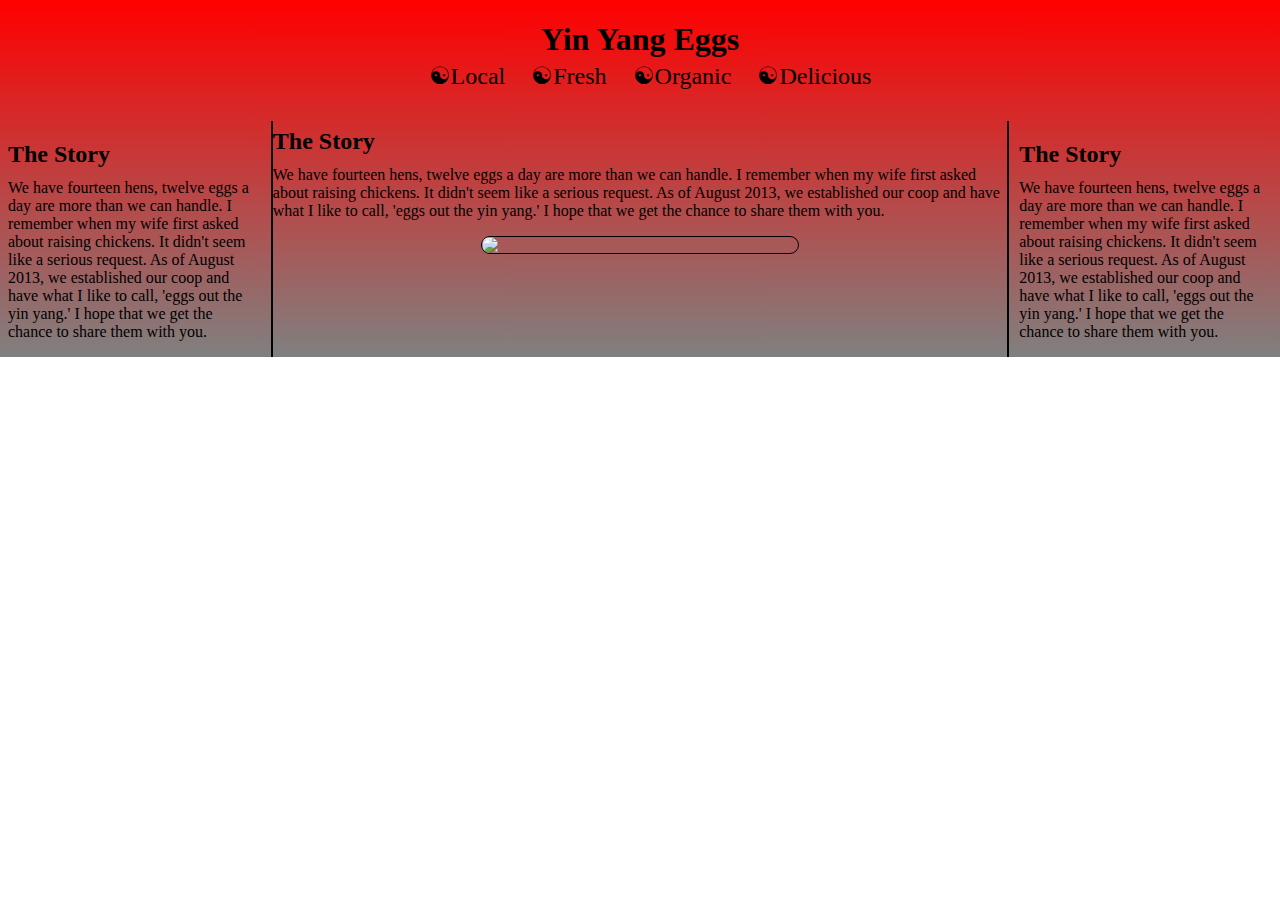
==== index.html @ 8270ed1f "additions" ====
<!DOCTYPE html>
<html lang="en-US">
	<head>
		<meta charset="utf-8" />
		<link type="text/css" rel="stylesheet" href="css/yinyang.css" />
		<title>YinYang Eggs</title>
	</head>
<body>
	<h1>Yin Yang Eggs</h1>
	<ul id = "cap">
		<li>Local</li>
		<li>Fresh</li>
		<li>Organic</li>
		<li>Delicious</li>
	</ul>
	
	<div id = "left">
	<h2>The Story</h2>
		<p>We have fourteen hens, twelve eggs a day are more than we can handle. I remember when my wife first asked about raising chickens. It didn't seem like a serious request. As of August 2013, we established our coop and have what I like to call, 'eggs out the yin yang.' I hope that we get the chance to share them with you.</p>
	</div>	
	<div id = "right">
	<h2>The Story</h2>
		<p>We have fourteen hens, twelve eggs a day are more than we can handle. I remember when my wife first asked about raising chickens. It didn't seem like a serious request. As of August 2013, we established our coop and have what I like to call, 'eggs out the yin yang.' I hope that we get the chance to share them with you.</p>
	</div>
	<div id ="center">	
	<h2>The Story</h2>
		<p>We have fourteen hens, twelve eggs a day are more than we can handle. I remember when my wife first asked about raising chickens. It didn't seem like a serious request. As of August 2013, we established our coop and have what I like to call, 'eggs out the yin yang.' I hope that we get the chance to share them with you.</p>
	</div>	
	<img src="images/fam.jpg">

	
</body>

</html>
---- css/yinyang.css ----
html{background:linear-gradient(to bottom, red, gray) no-repeat}
@font-face{font-family: 'Wonton';src: url('fonts/wonton.ttf')}
body{font-family:Wonton}
h1{text-align:center;margin-bottom:-20px}
h2{margin-bottom:-5px}
#cap {list-style:none;text-align:center;font-size:1.5em}

#cap li {display:inline;margin-right:20px}

#cap li:before{content:'\262f'}

#left{margin-top:.5%;float:left;width: 20%;height:100%;border-right: solid 2px; padding-right: 10px}
#right{margin-top:.5%;float:right;width: 20%;height:100%;border-left:solid 2px; padding-left:10px}
#center{width:80%;margin-top:3%}
img{width:25%;display:block;margin-left:auto;margin-right:auto;border-radius:10px;border:1px solid black}
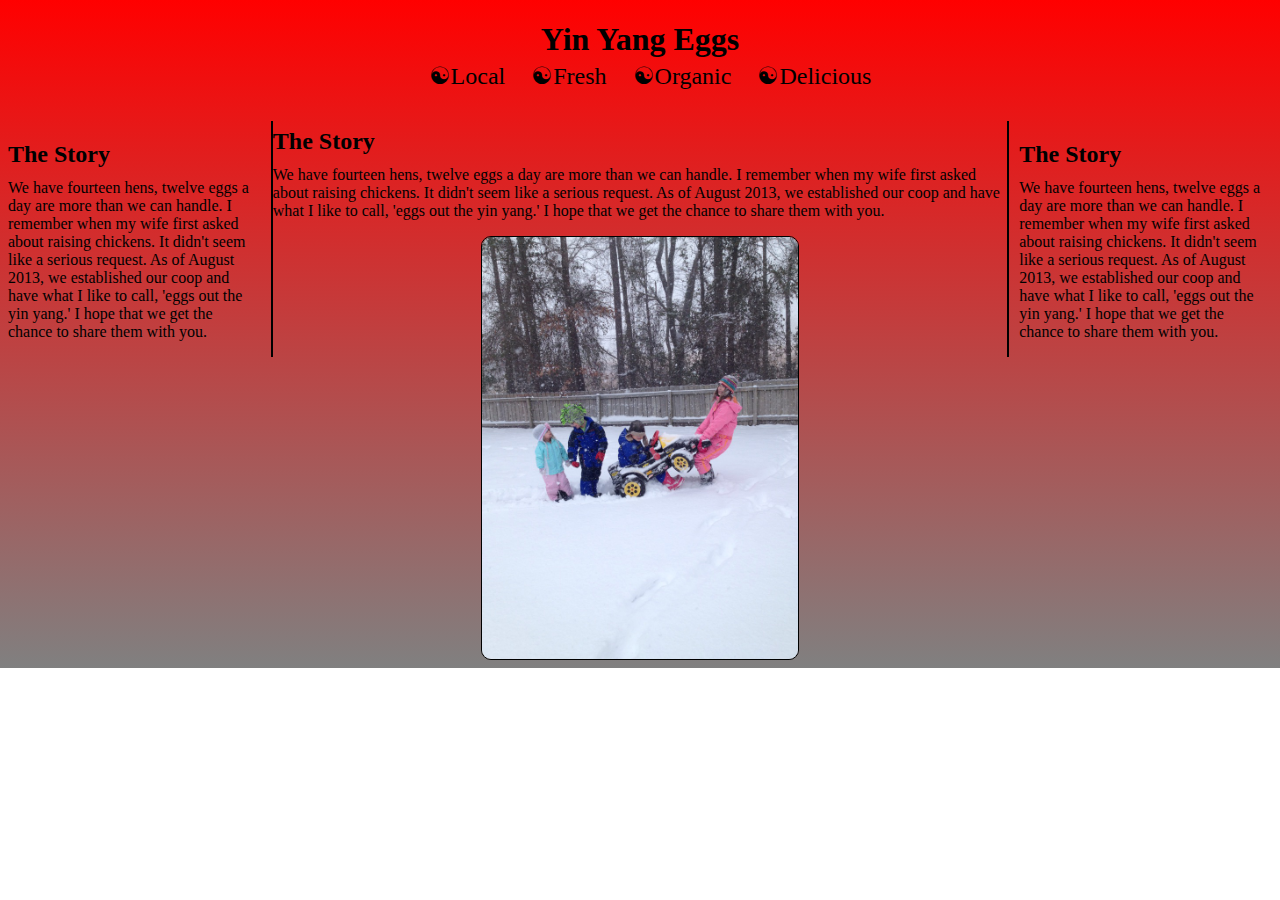
==== commit 64245eea: "dir" ====
--- a/index.html
+++ b/index.html
@@ -26,7 +26,7 @@
 	<h2>The Story</h2>
 		<p>We have fourteen hens, twelve eggs a day are more than we can handle. I remember when my wife first asked about raising chickens. It didn't seem like a serious request. As of August 2013, we established our coop and have what I like to call, 'eggs out the yin yang.' I hope that we get the chance to share them with you.</p>
 	</div>	
-	<img src="images/fam.jpg">
+	<img src="css/images/fam.jpg">
 
 	
 </body>
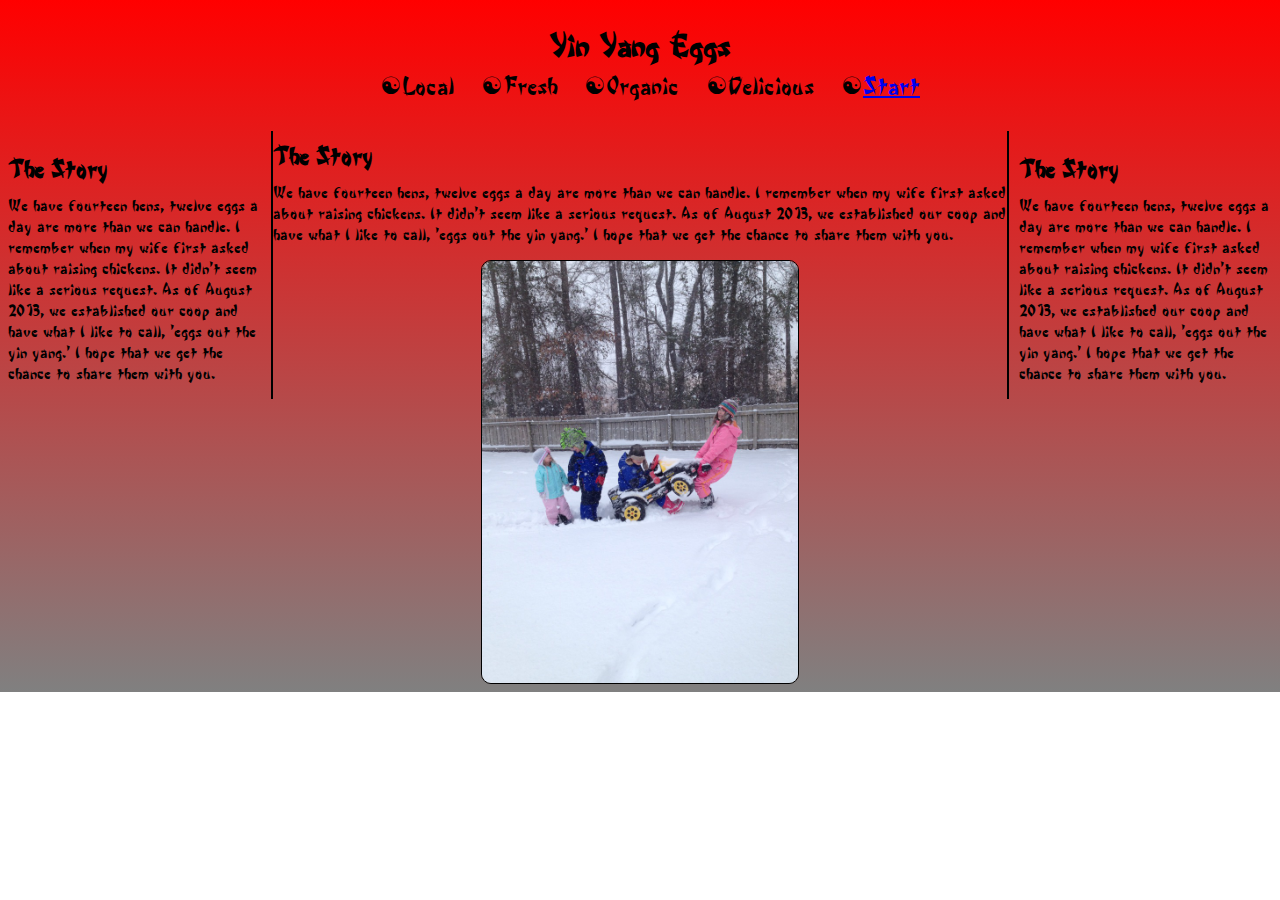
==== commit 67c089e2: "Update index.html" ====
--- a/index.html
+++ b/index.html
@@ -12,6 +12,7 @@
 		<li>Fresh</li>
 		<li>Organic</li>
 		<li>Delicious</li>
+		<li><a href="start.html">Start</a></li>
 	</ul>
 	
 	<div id = "left">
@@ -26,9 +27,9 @@
 	<h2>The Story</h2>
 		<p>We have fourteen hens, twelve eggs a day are more than we can handle. I remember when my wife first asked about raising chickens. It didn't seem like a serious request. As of August 2013, we established our coop and have what I like to call, 'eggs out the yin yang.' I hope that we get the chance to share them with you.</p>
 	</div>	
-	<img src="css/images/fam.jpg">
+	<img src="/css/images/fam.jpg">
 
 	
 </body>
 
-</html>+</html>
--- a/css/yinyang.css
+++ b/css/yinyang.css
@@ -1,5 +1,5 @@
 html{background:linear-gradient(to bottom, red, gray) no-repeat}
-@font-face{font-family: 'Wonton';src: url('fonts/wonton.ttf')}
+@font-face{font-family: 'Wonton';src: url('Fonts/Wonton.ttf')}
 body{font-family:Wonton}
 h1{text-align:center;margin-bottom:-20px}
 h2{margin-bottom:-5px}
@@ -12,4 +12,4 @@
 #left{margin-top:.5%;float:left;width: 20%;height:100%;border-right: solid 2px; padding-right: 10px}
 #right{margin-top:.5%;float:right;width: 20%;height:100%;border-left:solid 2px; padding-left:10px}
 #center{width:80%;margin-top:3%}
-img{width:25%;display:block;margin-left:auto;margin-right:auto;border-radius:10px;border:1px solid black}+img{width:25%;display:block;margin-left:auto;margin-right:auto;border-radius:10px;border:1px solid black}
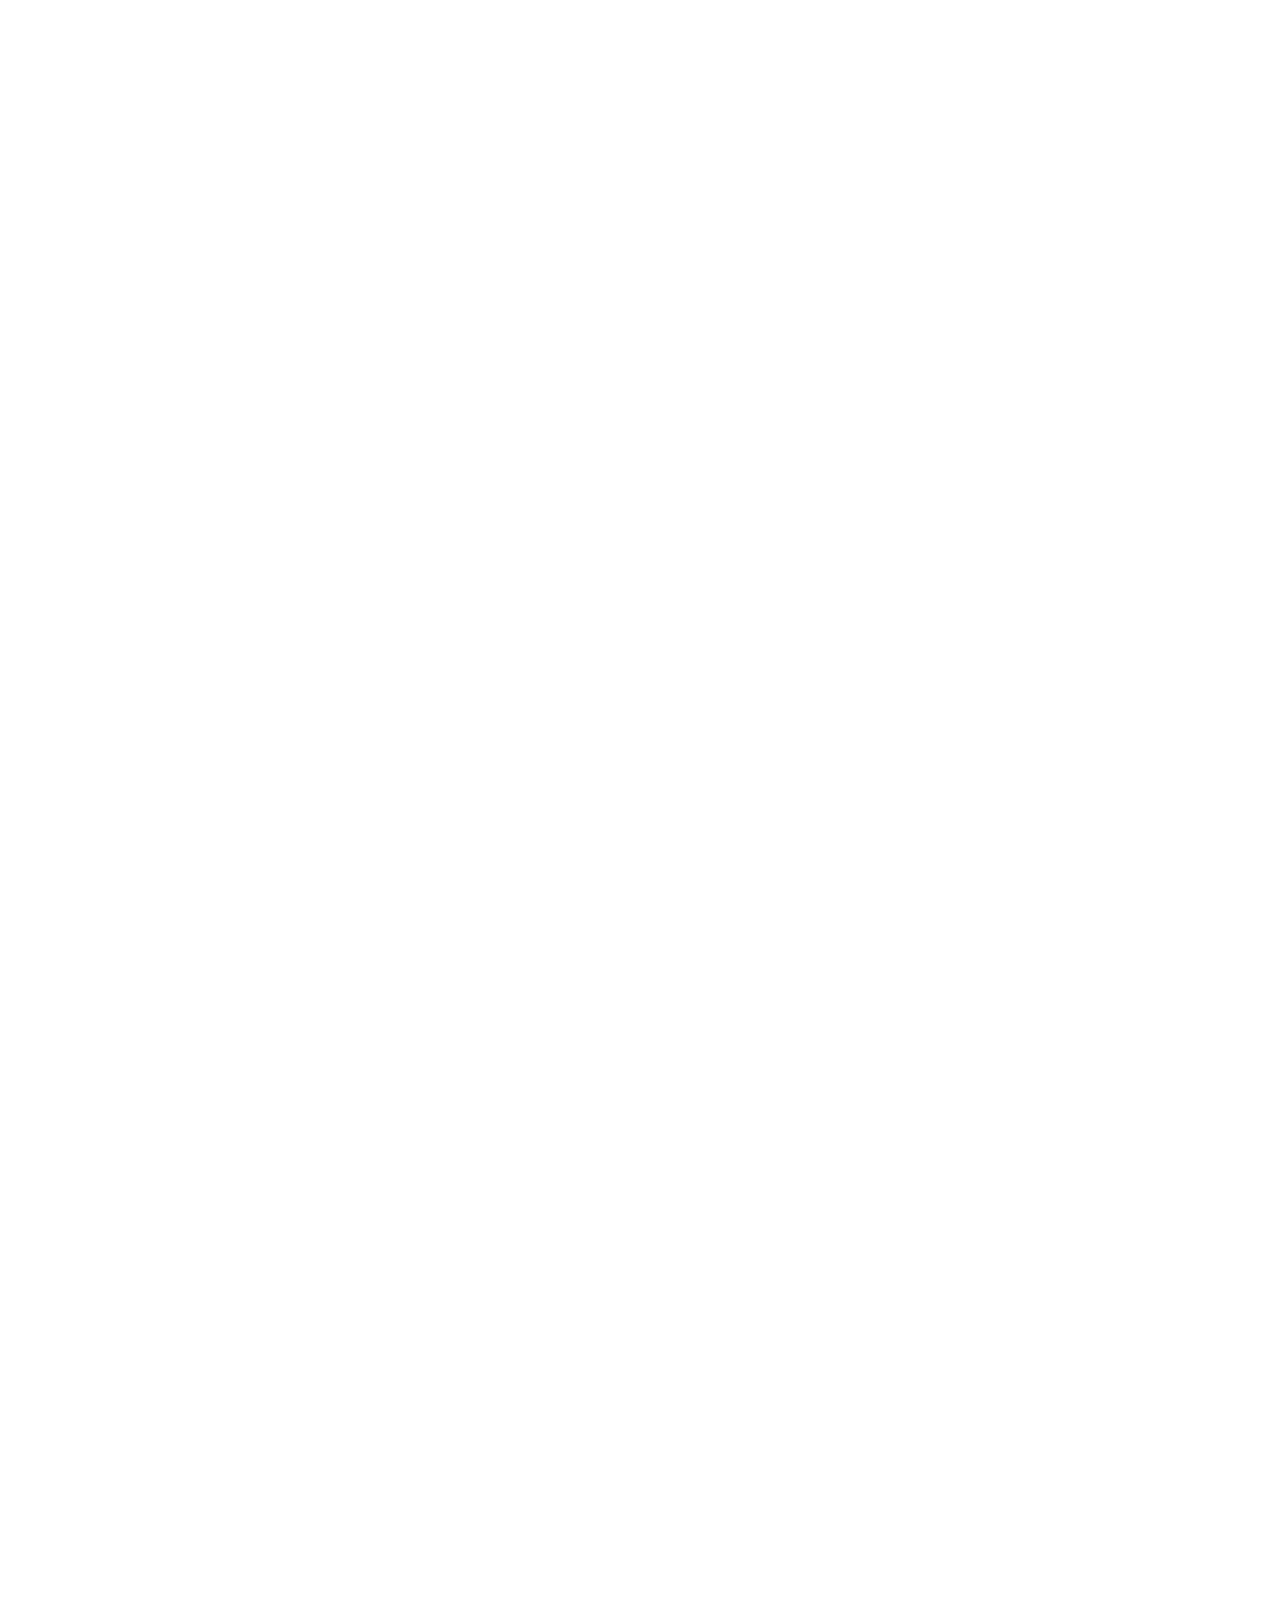
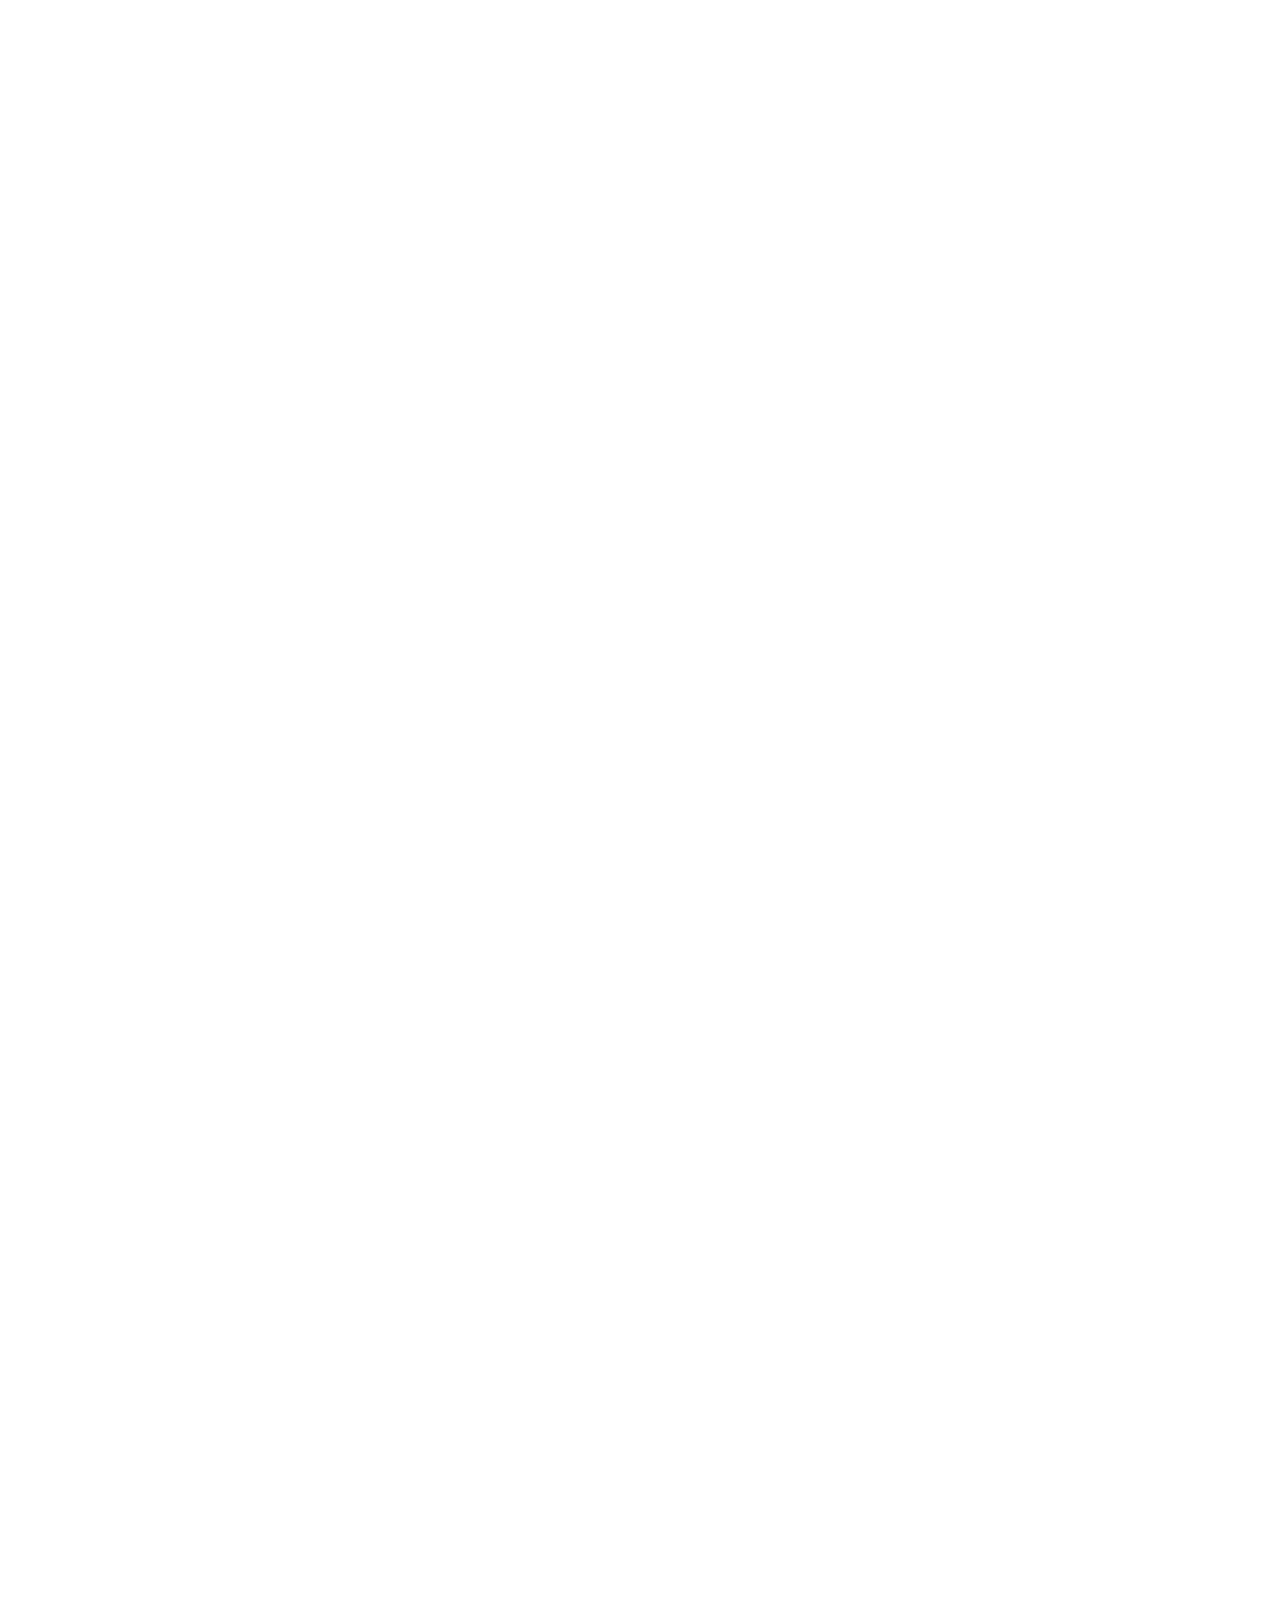
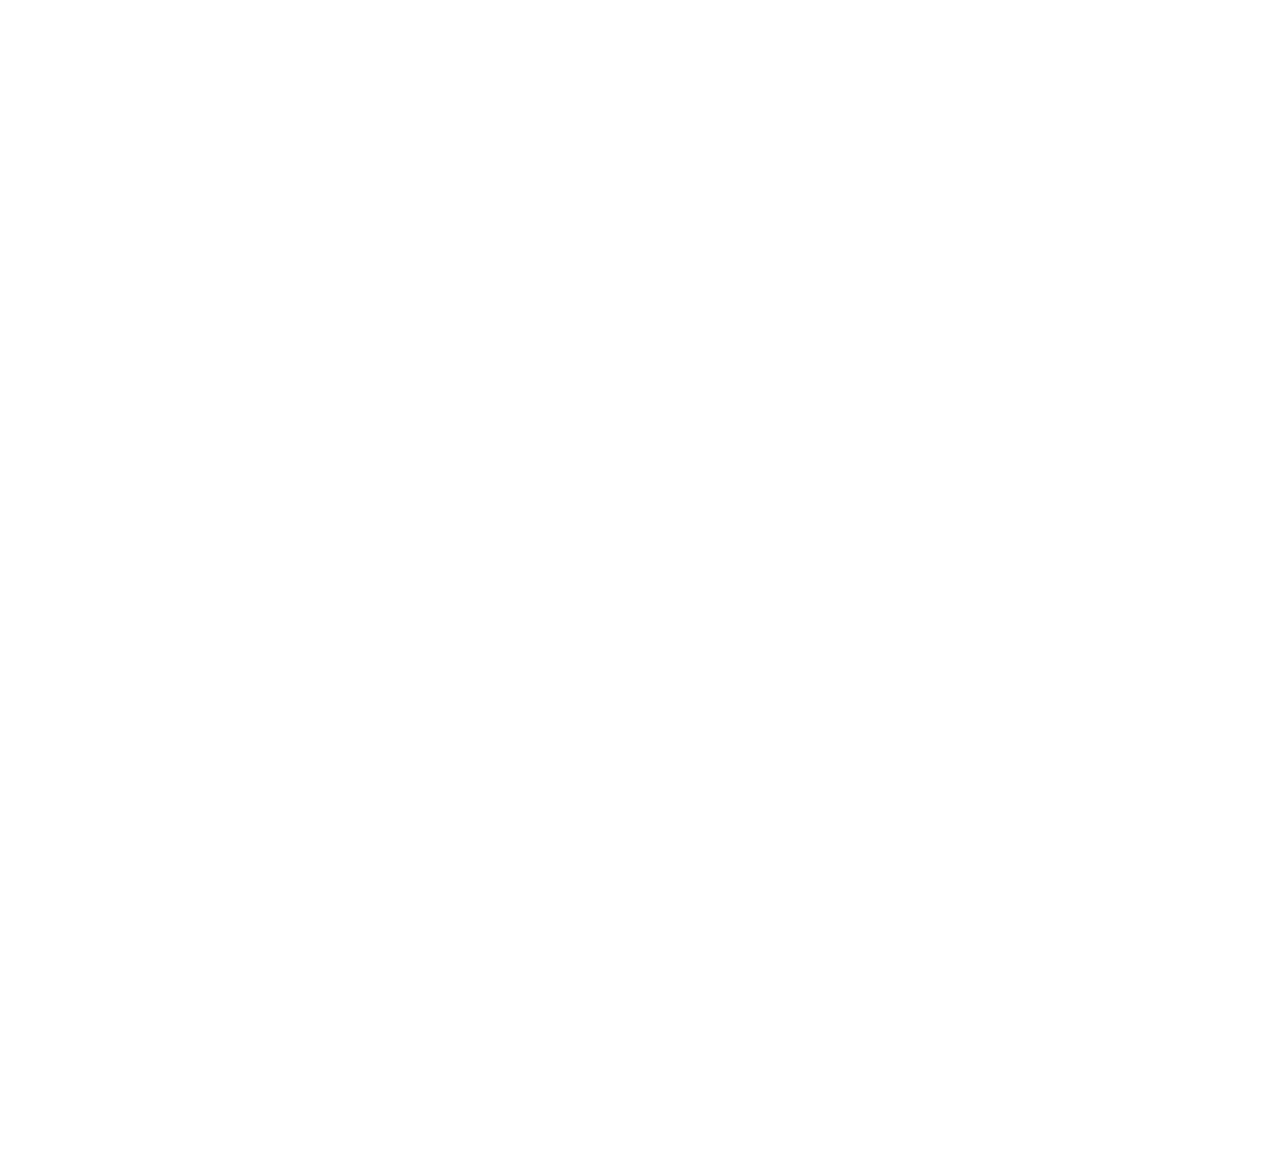
==== commit a500c3c0: "updated" ====
--- a/index.html
+++ b/index.html
@@ -1,35 +1,143 @@
-<!DOCTYPE html>
-<html lang="en-US">
+<!DOCTYPE HTML>
+<html>
 	<head>
-		<meta charset="utf-8" />
-		<link type="text/css" rel="stylesheet" href="css/yinyang.css" />
-		<title>YinYang Eggs</title>
+		<title>Yin Yang Eggs</title>
+		<meta http-equiv="content-type" content="text/html; charset=utf-8" />
+		<meta name="description" content="" />
+		<meta name="keywords" content="" />
+		<!--[if lte IE 8]><script src="css/ie/html5shiv.js"></script><![endif]-->
+		<script src="js/jquery.min.js"></script>
+		<script src="js/jquery.poptrox.min.js"></script>
+		<script src="js/skel.min.js"></script>
+		<script src="js/init.js"></script>
+		<noscript>
+			<link rel="stylesheet" href="css/skel-noscript.css" />
+			<link rel="stylesheet" href="css/style.css" />
+		</noscript>
+		<!--[if lte IE 8]><link rel="stylesheet" href="css/ie/v8.css" /><![endif]-->
 	</head>
-<body>
-	<h1>Yin Yang Eggs</h1>
-	<ul id = "cap">
-		<li>Local</li>
-		<li>Fresh</li>
-		<li>Organic</li>
-		<li>Delicious</li>
-		<li><a href="start.html">Start</a></li>
-	</ul>
-	
-	<div id = "left">
-	<h2>The Story</h2>
-		<p>We have fourteen hens, twelve eggs a day are more than we can handle. I remember when my wife first asked about raising chickens. It didn't seem like a serious request. As of August 2013, we established our coop and have what I like to call, 'eggs out the yin yang.' I hope that we get the chance to share them with you.</p>
-	</div>	
-	<div id = "right">
-	<h2>The Story</h2>
-		<p>We have fourteen hens, twelve eggs a day are more than we can handle. I remember when my wife first asked about raising chickens. It didn't seem like a serious request. As of August 2013, we established our coop and have what I like to call, 'eggs out the yin yang.' I hope that we get the chance to share them with you.</p>
-	</div>
-	<div id ="center">	
-	<h2>The Story</h2>
-		<p>We have fourteen hens, twelve eggs a day are more than we can handle. I remember when my wife first asked about raising chickens. It didn't seem like a serious request. As of August 2013, we established our coop and have what I like to call, 'eggs out the yin yang.' I hope that we get the chance to share them with you.</p>
-	</div>	
-	<img src="/css/images/fam.jpg">
+	<body>
 
-	
-</body>
+		<!-- Header -->
+			<header id="header">
 
-</html>
+				<!-- Logo -->
+					<h1 id="logo"><a href="#">The Yin and the Yang</a></h1>
+				
+				<!-- Nav -->
+					<nav id="nav">
+						<ul>
+							<li><a href="#intro">Intro</a></li>
+							<li><a href="#one">What we do</a></li>
+							<li><a href="#two">Who we are</a></li>
+							<li><a href="#work">The Chickens</a></li>
+							<li><a href="#contact">Contact</a></li>
+						</ul>
+					</nav>
+
+			</header>
+			
+		<!-- Intro -->
+			<section id="intro" class="main style1 dark fullscreen">
+				<div class="content container small">
+					<header>
+						<h2>Hey.</h2>
+					</header>
+					<p>Welcome to <strong>Yin Yang Eggs!</strong> a site about the trials and tribulations of a backyard chicken farmer!</p>
+					<footer>
+						<a href="#one" class="button style2 down">More</a>
+					</footer>
+				</div>
+			</section>
+		
+		<!-- One -->
+			<section id="one" class="main style2 right dark fullscreen">
+				<div class="content box style2">
+					<header>
+						<h2>What We Do</h2>
+					</header>
+					<p>With only the help of a few strong children, we manage to keep a constant stock of organic, free-range eggs that are delicious and healthy!</p>
+				</div>
+				<a href="#two" class="button style2 down anchored">Next</a>
+			</section>
+		
+		<!-- Two -->
+			<section id="two" class="main style2 left dark fullscreen">
+				<div class="content box style2">
+					<header>
+						<h2>Who We Are</h2>
+					</header>
+					<p>There are 6 of us in total, two managers and four employees. We run a safe anti-biotic operation in our backyard. We come from varying backgrounds with a wide range of experience. Our employees work tirelessly to ensure that the eggs you get are the best, most fresh on the block!</p>
+				</div>
+				<a href="#work" class="button style2 down anchored">Next</a>
+			</section>
+			
+		<!-- Work -->
+			<section id="work" class="main style3 primary">
+				<div class="content container">
+					<header>
+						<h2>The Chickens</h2>
+						<p>We have five current layers, with three more in the hopper. There are also six more chicks that are being trained to be the best layers in North Carolina!</p>
+					</header>
+					
+					<!--
+						 Lightbox Gallery
+						 
+						 Powered by poptrox. Full docs here: https://github.com/n33/jquery.poptrox
+					-->
+						<div class="container small gallery">
+							<div class="row flush images">
+								<div class="6u"><a href="images/fulls/01.jpg" class="image full l"><img src="images/thumbs/01.jpg" title="The Anonymous Red" alt="" /></a></div>
+								<div class="6u"><a href="images/fulls/02.jpg" class="image full r"><img src="images/thumbs/02.jpg" title="Airchitecture II" alt="" /></a></div>
+							</div>
+							<div class="row flush images">
+								<div class="6u"><a href="images/fulls/03.jpg" class="image full l"><img src="images/thumbs/03.jpg" title="Air Lounge" alt="" /></a></div>
+								<div class="6u"><a href="images/fulls/04.jpg" class="image full r"><img src="images/thumbs/04.jpg" title="Carry on" alt="" /></a></div>
+							</div>
+							<div class="row flush images">
+								<div class="6u"><a href="images/fulls/05.jpg" class="image full l"><img src="images/thumbs/05.jpg" title="The sparkling shell" alt="" /></a></div>
+								<div class="6u"><a href="images/fulls/06.jpg" class="image full r"><img src="images/thumbs/06.jpg" title="Bent IX" alt="" /></a></div>
+							</div>
+						</div>
+
+				</div>
+			</section>
+			
+		<!-- Contact -->
+			<section id="contact" class="main style3 secondary">
+				<div class="content container">
+					<header>
+						<h2>Say Hello.</h2>
+						<a href="mailto:brett.w.leffler@gmail.com">Email the clan!</a>
+					</header>
+					
+				</div>
+			</section>
+			
+		<!-- Footer -->
+			<footer id="footer">
+			
+				<!--
+				     Social Icons
+				     
+				     Use anything from here: http://fortawesome.github.io/Font-Awesome/cheatsheet/)
+				-->
+					<ul class="actions">
+						<li><a href="#" class="fa solo fa-twitter"><span>Twitter</span></a></li>
+						<li><a href="#" class="fa solo fa-facebook"><span>Facebook</span></a></li>
+						<li><a href="#" class="fa solo fa-google-plus"><span>Google+</span></a></li>
+						<li><a href="#" class="fa solo fa-dribbble"><span>Dribbble</span></a></li>
+						<li><a href="#" class="fa solo fa-pinterest"><span>Pinterest</span></a></li>
+						<li><a href="#" class="fa solo fa-instagram"><span>Instagram</span></a></li>
+					</ul>
+
+				<!-- Menu -->
+					<ul class="menu">
+						<li>&copy; BWL</li>
+						<li>Design: <a href="http://html5up.net/">HTML5 UP</a></li>
+					</ul>
+			
+			</footer>
+
+	</body>
+</html>--- a/css/skel-noscript.css
+++ b/css/skel-noscript.css
@@ -0,0 +1,168 @@
+/* Resets (http://meyerweb.com/eric/tools/css/reset/ | v2.0 | 20110126 | License: none (public domain)) */
+
+	html,body,div,span,applet,object,iframe,h1,h2,h3,h4,h5,h6,p,blockquote,pre,a,abbr,acronym,address,big,cite,code,del,dfn,em,img,ins,kbd,q,s,samp,small,strike,strong,sub,sup,tt,var,b,u,i,center,dl,dt,dd,ol,ul,li,fieldset,form,label,legend,table,caption,tbody,tfoot,thead,tr,th,td,article,aside,canvas,details,embed,figure,figcaption,footer,header,hgroup,menu,nav,output,ruby,section,summary,time,mark,audio,video{margin:0;padding:0;border:0;font-size:100%;font:inherit;vertical-align:baseline;}article,aside,details,figcaption,figure,footer,header,hgroup,menu,nav,section{display:block;}body{line-height:1;}ol,ul{list-style:none;}blockquote,q{quotes:none;}blockquote:before,blockquote:after,q:before,q:after{content:'';content:none;}table{border-collapse:collapse;border-spacing:0;}body{-webkit-text-size-adjust:none}
+
+/* Box Model */
+
+	*, *:before, *:after {
+		-moz-box-sizing: border-box;
+		-webkit-box-sizing: border-box;
+		-o-box-sizing: border-box;
+		-ms-box-sizing: border-box;
+		box-sizing: border-box;
+	}
+
+/* Container */
+
+	body {
+		min-width: 1200px;
+	}
+
+	.container {
+		width: 1200px;
+		margin-left: auto;
+		margin-right: auto;
+	}
+
+	/* Modifiers */
+	
+		.container.small {
+			width: 900px;
+		}
+
+		.container.big {
+			width: 100%;
+			max-width: 1500px;
+			min-width: 1200px;
+		}
+
+/* Grid */
+
+	/* Cells */
+
+		.\31 2u { width: 100% }
+		.\31 1u { width: 91.6666666667% }
+		.\31 0u { width: 83.3333333333% }
+		.\39 u { width: 75% }
+		.\38 u { width: 66.6666666667% }
+		.\37 u { width: 58.3333333333% }
+		.\36 u { width: 50% }
+		.\35 u { width: 41.6666666667% }
+		.\34 u { width: 33.3333333333% }
+		.\33 u { width: 25% }
+		.\32 u { width: 16.6666666667% }
+		.\31 u { width: 8.3333333333% }
+		.\-11u { margin-left: 91.6666666667% }
+		.\-10u { margin-left: 83.3333333333% }
+		.\-9u { margin-left: 75% }
+		.\-8u { margin-left: 66.6666666667% }
+		.\-7u { margin-left: 58.3333333333% }
+		.\-6u { margin-left: 50% }
+		.\-5u { margin-left: 41.6666666667% }
+		.\-4u { margin-left: 33.3333333333% }
+		.\-3u { margin-left: 25% }
+		.\-2u { margin-left: 16.6666666667% }
+		.\-1u { margin-left: 8.3333333333% }
+
+		.row > * {
+			padding: 50px 0 0 50px;
+			float: left;
+			-moz-box-sizing: border-box;
+			-webkit-box-sizing: border-box;
+			-o-box-sizing: border-box;
+			-ms-box-sizing: border-box;
+			box-sizing: border-box;
+		}
+
+		.row + .row > * {
+			padding-top: 50px;
+		}
+
+		.row {
+			margin-left: -50px;
+		}
+
+	/* Rows */
+
+		.row:after {
+			content: '';
+			display: block;
+			clear: both;
+			height: 0;
+		}
+
+		.row:first-child > * {
+			padding-top: 0;
+		}
+
+		.row > * {
+			padding-top: 0;
+		}
+
+		/* Modifiers */
+
+			/* Flush */
+
+				.row.flush {
+					margin-left: 0;
+				}
+
+				.row.flush > * {
+					padding: 0 !important;
+				}
+
+			/* Quarter */
+
+				.row.quarter > * {
+					padding: 12.5px 0 0 12.5px;
+				}
+
+				.row.quarter + .row.quarter > * {
+					padding-top: 12.5px;
+				}
+
+				.row.quarter {
+					margin-left: -12.5px;
+				}
+
+			/* Half */
+
+				.row.half > * {
+					padding: 25px 0 0 25px;
+				}
+
+				.row.half + .row.half > * {
+					padding-top: 25px;
+				}
+
+				.row.half {
+					margin-left: -25px;
+				}
+
+			/* One and (a) Half */
+
+				.row.oneandhalf > * {
+					padding: 75px 0 0 75px;
+				}
+
+				.row.oneandhalf + .row.oneandhalf > * {
+					padding-top: 75px;
+				}
+
+				.row.oneandhalf {
+					margin-left: -75px;
+				}
+
+			/* Double */
+
+				.row.double > * {
+					padding: 100px 0 0 100px;
+				}
+
+				.row.double + .row.double > * {
+					padding-top: 100px;
+				}
+
+				.row.double {
+					margin-left: -100px;
+				}--- a/css/style.css
+++ b/css/style.css
@@ -0,0 +1,1416 @@
+@charset 'UTF-8';
+@import url(http://fonts.googleapis.com/css?family=Source+Sans+Pro:300,900);
+@font-face{font-family:'FontAwesome';src:url('font/fontawesome-webfont.eot?v=4.0.1');src:url('font/fontawesome-webfont.eot?#iefix&v=4.0.1') format('embedded-opentype'),url('font/fontawesome-webfont.woff?v=4.0.1') format('woff'),url('font/fontawesome-webfont.ttf?v=4.0.1') format('truetype'),url('font/fontawesome-webfont.svg?v=4.0.1#fontawesomeregular') format('svg');font-weight:normal;font-style:normal}
+
+/*********************************************************************************/
+/* Basic                                                                         */
+/*********************************************************************************/
+
+	body {
+		background: #fff;
+	}
+
+		body.loading {
+		}
+		
+			body.loading * {
+				-moz-transition: none !important;
+				-webkit-transition: none !important;
+				-o-transition: none !important;
+				-ms-transition: none !important;
+				transition: none !important;
+			}
+
+	body,input,textarea,select {
+		font-family: 'Source Sans Pro', sans-serif;
+		font-weight: 300;
+		font-size: 18pt;
+		line-height: 1.75em;
+		color: #39454b;
+		letter-spacing: 0.5px;
+	}
+
+	h1,h2,h3,h4,h5,h6 {
+		font-weight: 900;
+		color: inherit;
+	}
+	
+		h1 a, h2 a, h3 a, h4 a, h5 a, h6 a {
+			color: inherit;
+			text-decoration: none;
+		}
+		
+	h2 {
+		font-size: 2.25em;
+		letter-spacing: -2px;
+		line-height: 1.25em;
+	}
+		
+	strong, b {
+		font-weight: 900;
+		color: inherit;
+	}
+	
+	em, i {
+		font-style: italic;
+	}
+
+	a {
+		color: #98c593;
+
+		-moz-transition: all 0.2s ease-in-out, color 0.2s ease-in-out;
+		-webkit-transition: all 0.2s ease-in-out, color 0.2s ease-in-out;
+		-o-transition: all 0.2s ease-in-out, color 0.2s ease-in-out;
+		-ms-transition: all 0.2s ease-in-out, color 0.2s ease-in-out;
+		transition: all 0.2s ease-in-out, color 0.2s ease-in-out;
+	}
+
+	sub {
+		position: relative;
+		top: 0.5em;
+		font-size: 0.8em;
+	}
+	
+	sup {
+		position: relative;
+		top: -0.5em;
+		font-size: 0.8em;
+	}
+	
+	hr {
+		border: 0;
+		border-top: solid 1px #ddd;
+	}
+	
+	blockquote {
+		border-left: solid 0.5em #ddd;
+		padding: 1em 0 1em 2em;
+		font-style: italic;
+	}
+	
+	p, ul, ol, dl, table {
+		margin-bottom: 1em;
+	}
+
+	header {
+		margin-bottom: 1em;
+	}
+	
+		header p {
+			display: block;
+			margin: 1em 0 0 0;
+			padding: 0 0 0.5em 0;
+		}
+		
+	footer {
+		margin-top: 2em;
+	}
+
+	br.clear {
+		clear: both;
+	}
+
+	/* Sections/Articles */
+	
+		section,
+		article {
+			margin-bottom: 3em;
+		}
+		
+		section > :last-child,
+		article > :last-child {
+			margin-bottom: 0;
+		}
+
+		section > .content > :last-child,
+		article > .content > :last-child {
+			margin-bottom: 0;
+		}
+
+		section:last-child,
+		article:last-child {
+			margin-bottom: 0;
+		}
+
+		.row > section,
+		.row > article {
+			margin-bottom: 0;
+		}
+
+	/* Images */
+
+		.image {
+			position: relative;
+			display: inline-block;
+		}
+		
+			.image:before {
+				content: '';
+				position: absolute;
+				left: 0;
+				top: 0;
+				width: 100%;
+				height: 100%;
+				background: url('images/overlay.png');
+			}
+		
+			.image img {
+				display: block;
+				width: 100%;
+			}
+
+			.image.featured {
+				display: block;
+				width: 100%;
+				margin: 0 0 2em 0;
+			}
+			
+			.image.full {
+				display: block;
+				width: 100%;
+			}
+			
+			.image.left {
+				float: left;
+				margin: 0 2em 2em 0;
+			}
+			
+			.image.centered {
+				display: block;
+				margin: 0 0 2em 0;
+			}
+
+				.image.centered img {
+					margin: 0 auto;
+					width: auto;
+				}
+
+	/* Lists */
+
+		ul.default {
+			list-style: disc;
+			padding-left: 1em;
+		}
+		
+			ul.default li {
+				padding-left: 0.5em;
+			}		
+
+		ul.icons {
+			cursor: default;
+		}	
+		
+			ul.icons li {
+				display: inline-block;
+			}
+			
+				ul.icons a {
+					display: inline-block;
+					width: 2em;
+					height: 2em;
+					line-height: 2em;
+					text-align: center;
+					border: 0;
+				}
+
+		ul.menu {
+			cursor: default;
+		}
+		
+			ul.menu li {
+				display: inline-block;
+				line-height: 1em;
+				border-left: solid 1px rgba(145,146,147,0.25);
+				padding: 0 0 0 0.5em;
+				margin: 0 0 0 0.5em;
+			}
+			
+			ul.menu li:first-child {
+				border-left: 0;
+				padding-left: 0;
+				margin-left: 0;
+			}
+
+		ul.actions {
+			cursor: default;
+		}
+		
+			ul.actions li {
+				display: inline-block;
+				margin: 0 0 0 0.5em;
+			}
+			
+			ul.actions li:first-child {
+				margin-left: 0;
+			}
+
+		ol.default {
+			list-style: decimal;
+			padding-left: 1.25em;
+		}
+
+			ol.default li {
+				padding-left: 0.25em;
+			}
+
+	/* Forms */
+
+		form {
+		}
+		
+			form label {
+				display: block;
+			}
+		
+			form input[type="text"],
+			form input[type="password"],
+			form select,
+			form textarea {
+				display: block;
+				width: 100%;
+				padding: 0.75em;
+				background: none;
+				border: solid 2px rgba(185,186,187,0.25);
+				color: inherit;
+				border-radius: 0.5em;
+				outline: none;
+
+				-moz-appearance: none;
+				-webkit-appearance: none;
+				-o-appearance: none;
+				-ms-appearance: none;
+				appearance: none;
+
+				-moz-transition: all 0.2s ease-in-out, color 0.2s ease-in-out;
+				-webkit-transition: all 0.2s ease-in-out, color 0.2s ease-in-out;
+				-o-transition: all 0.2s ease-in-out, color 0.2s ease-in-out;
+				-ms-transition: all 0.2s ease-in-out, color 0.2s ease-in-out;
+				transition: all 0.2s ease-in-out, color 0.2s ease-in-out;
+			}
+
+				form input[type="text"]:hover,
+				form input[type="password"]:hover,
+				form select:hover,
+				form textarea:hover {
+				}
+
+				form input[type="text"]:focus,
+				form input[type="password"]:focus,
+				form select:focus,
+				form textarea:focus {
+					border-color: #9ac8e9;
+				}
+
+			form input[type="text"],
+			form input[type="password"],
+			form select {
+				line-height: 1em;
+			}
+				
+			form textarea {
+				min-height: 8em;
+			}
+
+			form .formerize-placeholder {
+				color: rgba(145,146,147,0.85) !important;
+			}
+
+			form ::-webkit-input-placeholder {
+				color: rgba(145,146,147,0.85) !important;
+			}
+
+			form :-moz-placeholder {
+				color: rgba(145,146,147,0.85) !important;
+			}
+
+			form ::-moz-placeholder {
+				color: rgba(145,146,147,0.85) !important;
+			}
+
+			form :-ms-input-placeholder {
+				color: rgba(145,146,147,0.85) !important;
+			}
+
+			form ::-moz-focus-inner {
+				border: 0;
+			}
+			
+	/* Tables */
+	
+		table {
+			width: 100%;
+		}
+		
+			table.default {
+				width: 100%;
+			}
+			
+				table.default tbody tr:nth-child(2n+2) {
+					background: #f4f4f4;
+				}
+				
+				table.default td {
+					padding: 0.5em 1em 0.5em 1em;
+				}
+				
+				table.default th {
+					text-align: left;
+					font-weight: 900;
+					padding: 0.5em 1em 0.5em 1em;
+				}
+			
+				table.default thead {
+					background: #444;
+					color: #fff;
+				}
+				
+				table.default tfoot {
+					background: #eee;
+				}
+				
+				table.default tbody {
+				}
+
+	/* Buttons */
+		
+		.button {
+			background-color: #98c593;
+			border: 0;
+			border-radius: 3.5em;
+			color: #fff;
+			cursor: pointer;
+			display: inline-block;
+			height: 3.5em;
+			line-height: 3.5em;
+			outline: 0;
+			padding: 0 2em 0 2em;
+			position: relative;
+			text-align: center;
+			text-decoration: none;
+
+			-moz-appearance: none;
+			-webkit-appearance: none;
+			-o-appearance: none;
+			-ms-appearance: none;
+			appearance: none;
+
+			-moz-transition: all 0.2s ease-in-out;
+			-webkit-transition: all 0.2s ease-in-out;
+			-o-transition: all 0.2s ease-in-out;
+			-ms-transition: all 0.2s ease-in-out;
+			transition: all 0.2s ease-in-out;
+		}
+
+			.button.down {
+				width: 5em;
+				height: 5em;
+				line-height: 4.5em;
+				padding: 0;
+				background-image: url('images/dark-arrow.svg');
+				background-position: center center;
+				background-repeat: no-repeat;
+				text-indent: -10em;
+				overflow: hidden;
+			}
+			
+				.button.down.anchored {
+					bottom: 0;
+					border-bottom: 0;
+					border-radius: 3em 3em 0 0;
+					height: 4.5em;
+					margin-left: -2.5em;
+				}
+			
+			.button.anchored {
+				position: absolute;
+				left: 50%;
+			}
+			
+			.button:hover {
+				background-color: #a8d5a3;
+			}
+			
+			.button:active {
+				background-color: #88b583;
+			}
+
+			.button.style2 {
+				background-color: transparent;
+				border: solid 2px #e5e6e7;
+				color: inherit;
+			}
+
+				.button.style2:hover {
+					background-color: rgba(145,146,147,0.035);
+				}
+				
+				.button.style2.down {
+					background-image: url('images/arrow.svg');
+				}
+
+	/* Box */
+
+		.box {
+			background: #fff;
+			color: #39454b;
+			padding: 2em;
+		}
+		
+			.box.style2 {
+				padding: 3.5em 2.5em 3.5em 2.5em;
+			}
+
+	/* Main */
+		
+		.main {
+			position: relative;
+			margin: 0;
+			overflow-x: hidden;
+		}
+		
+			.main.style1 {
+				text-align: center;
+				padding: 10em 0 10em 0;
+			}
+			
+				.main.style1 h2 {
+					font-size: 4.25em;
+					line-height: 1em;
+					letter-spacing: -4px;
+				}
+				
+				.main.style1 .content {
+					opacity: 1.0;
+
+					-moz-transition: all 1s ease;
+					-webkit-transition: all 1s ease;
+					-o-transition: all 1s ease;
+					-ms-transition: all 1s ease;
+					transition: all 1s ease;
+					
+					-moz-transform: translateZ(0);
+					-webkit-transform: translateZ(0);
+					-o-transform: translateZ(0);
+					-ms-transform: translateZ(0);
+					transform: translateZ(0);
+				}
+				
+			.main.style1.inactive {
+			}
+			
+				.main.style1.inactive .content {
+					opacity: 0;
+				}
+		
+			.main.style2 {
+				padding: 10em 0 10em 0;
+				overflow: hidden;
+			}
+			
+				.main.style2 .content {
+					position: relative;
+					width: 35%;
+
+					-moz-transition: all 1s ease;
+					-webkit-transition: all 1s ease;
+					-o-transition: all 1s ease;
+					-ms-transition: all 1s ease;
+					transition: all 1s ease;
+					
+					-moz-transform: translateZ(0);
+					-webkit-transform: translateZ(0);
+					-o-transform: translateZ(0);
+					-ms-transform: translateZ(0);
+					transform: translateZ(0);
+				}
+			
+				.main.style2.left {
+				}
+
+					.main.style2.left .content {
+						left: 0;
+					}
+
+				.main.style2.right {
+				}
+
+					.main.style2.right .content {
+						left: 65%;
+					}
+
+				.main.style2.inactive {
+				}
+
+					.main.style2.inactive .content {
+					}
+
+						.main.style2.inactive.left .content {
+							left: -35%;
+						}
+
+						.main.style2.inactive.right .content {
+							left: 100%;
+						}
+		
+			.main.style3 {
+				text-align: center;
+				padding: 6em 0 6em 0;
+			}
+
+				.main.style3 .content {
+				}
+
+					.main.style3 .content > header {
+						margin-bottom: 2em;
+					}
+
+				.main.style3.primary {
+					background: #fff;
+				}
+			
+				.main.style3.secondary {
+					background: #f5f6f7;
+				}
+
+	/* Dark */
+
+		.dark {
+			color: #fff;
+		}
+
+			.dark a {
+				color: #fff;
+			}
+		
+			.dark .button.style2 {
+				border-color: inherit;
+				background-color: rgba(64,64,64,0.05);
+			}
+
+				.dark .button.style2:hover {
+					background-color: rgba(255,255,255,0.1);
+				}
+				
+				.dark .button.style2.down {
+					background-image: url('images/dark-arrow.svg');
+				}
+		
+/*********************************************************************************/
+/* Icons                                                                         */
+/* Powered by Font Awesome by Dave Gandy | http://fontawesome.io                 */
+/* Licensed under the SIL OFL 1.1 (font), MIT (CSS)                              */
+/*********************************************************************************/
+
+	.fa {
+		text-decoration: none;
+	}
+
+		.fa.solo {
+		}
+		
+			.fa.solo span {
+				display: none;
+			}
+
+		.fa:before {
+			display:inline-block;
+			font-family: FontAwesome;
+			font-size: 1.25em;
+			text-decoration: none;
+			font-style: normal;
+			font-weight: normal;
+			line-height: 1;
+			-webkit-font-smoothing:antialiased;
+			-moz-osx-font-smoothing:grayscale;
+		}
+
+		.fa-lg{font-size:1.3333333333333333em;line-height:.75em;vertical-align:-15%}
+		.fa-2x{font-size:2em}
+		.fa-3x{font-size:3em}
+		.fa-4x{font-size:4em}
+		.fa-5x{font-size:5em}
+		.fa-fw{width:1.2857142857142858em;text-align:center}
+		.fa-ul{padding-left:0;margin-left:2.142857142857143em;list-style-type:none}.fa-ul>li{position:relative}
+		.fa-li{position:absolute;left:-2.142857142857143em;width:2.142857142857143em;top:.14285714285714285em;text-align:center}.fa-li.fa-lg{left:-1.8571428571428572em}
+		.fa-border{padding:.2em .25em .15em;border:solid .08em #eee;border-radius:.1em}
+		.pull-right{float:right}
+		.pull-left{float:left}
+		.fa.pull-left{margin-right:.3em}
+		.fa.pull-right{margin-left:.3em}
+		.fa-spin{-webkit-animation:spin 2s infinite linear;-moz-animation:spin 2s infinite linear;-o-animation:spin 2s infinite linear;animation:spin 2s infinite linear}
+		@-moz-keyframes spin{0%{-moz-transform:rotate(0deg)} 100%{-moz-transform:rotate(359deg)}}@-webkit-keyframes spin{0%{-webkit-transform:rotate(0deg)} 100%{-webkit-transform:rotate(359deg)}}@-o-keyframes spin{0%{-o-transform:rotate(0deg)} 100%{-o-transform:rotate(359deg)}}@-ms-keyframes spin{0%{-ms-transform:rotate(0deg)} 100%{-ms-transform:rotate(359deg)}}@keyframes spin{0%{transform:rotate(0deg)} 100%{transform:rotate(359deg)}}.fa-rotate-90{filter:progid:DXImageTransform.Microsoft.BasicImage(rotation=1);-webkit-transform:rotate(90deg);-moz-transform:rotate(90deg);-ms-transform:rotate(90deg);-o-transform:rotate(90deg);transform:rotate(90deg)}
+		.fa-rotate-180{filter:progid:DXImageTransform.Microsoft.BasicImage(rotation=2);-webkit-transform:rotate(180deg);-moz-transform:rotate(180deg);-ms-transform:rotate(180deg);-o-transform:rotate(180deg);transform:rotate(180deg)}
+		.fa-rotate-270{filter:progid:DXImageTransform.Microsoft.BasicImage(rotation=3);-webkit-transform:rotate(270deg);-moz-transform:rotate(270deg);-ms-transform:rotate(270deg);-o-transform:rotate(270deg);transform:rotate(270deg)}
+		.fa-flip-horizontal{filter:progid:DXImageTransform.Microsoft.BasicImage(rotation=0, mirror=1);-webkit-transform:scale(-1, 1);-moz-transform:scale(-1, 1);-ms-transform:scale(-1, 1);-o-transform:scale(-1, 1);transform:scale(-1, 1)}
+		.fa-flip-vertical{filter:progid:DXImageTransform.Microsoft.BasicImage(rotation=2, mirror=1);-webkit-transform:scale(1, -1);-moz-transform:scale(1, -1);-ms-transform:scale(1, -1);-o-transform:scale(1, -1);transform:scale(1, -1)}
+		.fa-stack{position:relative;display:inline-block;width:2em;height:2em;line-height:2em;vertical-align:middle}
+		.fa-stack-1x,.fa-stack-2x{position:absolute;left:0;width:100%;text-align:center}
+		.fa-stack-1x{line-height:inherit}
+		.fa-stack-2x{font-size:2em}
+		.fa-inverse{color:#fff}
+		.fa-glass:before{content:"\f000"}
+		.fa-music:before{content:"\f001"}
+		.fa-search:before{content:"\f002"}
+		.fa-envelope-o:before{content:"\f003"}
+		.fa-heart:before{content:"\f004"}
+		.fa-star:before{content:"\f005"}
+		.fa-star-o:before{content:"\f006"}
+		.fa-user:before{content:"\f007"}
+		.fa-film:before{content:"\f008"}
+		.fa-th-large:before{content:"\f009"}
+		.fa-th:before{content:"\f00a"}
+		.fa-th-list:before{content:"\f00b"}
+		.fa-check:before{content:"\f00c"}
+		.fa-times:before{content:"\f00d"}
+		.fa-search-plus:before{content:"\f00e"}
+		.fa-search-minus:before{content:"\f010"}
+		.fa-power-off:before{content:"\f011"}
+		.fa-signal:before{content:"\f012"}
+		.fa-gear:before,.fa-cog:before{content:"\f013"}
+		.fa-trash-o:before{content:"\f014"}
+		.fa-home:before{content:"\f015"}
+		.fa-file-o:before{content:"\f016"}
+		.fa-clock-o:before{content:"\f017"}
+		.fa-road:before{content:"\f018"}
+		.fa-download:before{content:"\f019"}
+		.fa-arrow-circle-o-down:before{content:"\f01a"}
+		.fa-arrow-circle-o-up:before{content:"\f01b"}
+		.fa-inbox:before{content:"\f01c"}
+		.fa-play-circle-o:before{content:"\f01d"}
+		.fa-rotate-right:before,.fa-repeat:before{content:"\f01e"}
+		.fa-refresh:before{content:"\f021"}
+		.fa-list-alt:before{content:"\f022"}
+		.fa-lock:before{content:"\f023"}
+		.fa-flag:before{content:"\f024"}
+		.fa-headphones:before{content:"\f025"}
+		.fa-volume-off:before{content:"\f026"}
+		.fa-volume-down:before{content:"\f027"}
+		.fa-volume-up:before{content:"\f028"}
+		.fa-qrcode:before{content:"\f029"}
+		.fa-barcode:before{content:"\f02a"}
+		.fa-tag:before{content:"\f02b"}
+		.fa-tags:before{content:"\f02c"}
+		.fa-book:before{content:"\f02d"}
+		.fa-bookmark:before{content:"\f02e"}
+		.fa-print:before{content:"\f02f"}
+		.fa-camera:before{content:"\f030"}
+		.fa-font:before{content:"\f031"}
+		.fa-bold:before{content:"\f032"}
+		.fa-italic:before{content:"\f033"}
+		.fa-text-height:before{content:"\f034"}
+		.fa-text-width:before{content:"\f035"}
+		.fa-align-left:before{content:"\f036"}
+		.fa-align-center:before{content:"\f037"}
+		.fa-align-right:before{content:"\f038"}
+		.fa-align-justify:before{content:"\f039"}
+		.fa-list:before{content:"\f03a"}
+		.fa-dedent:before,.fa-outdent:before{content:"\f03b"}
+		.fa-indent:before{content:"\f03c"}
+		.fa-video-camera:before{content:"\f03d"}
+		.fa-picture-o:before{content:"\f03e"}
+		.fa-pencil:before{content:"\f040"}
+		.fa-map-marker:before{content:"\f041"}
+		.fa-adjust:before{content:"\f042"}
+		.fa-tint:before{content:"\f043"}
+		.fa-edit:before,.fa-pencil-square-o:before{content:"\f044"}
+		.fa-share-square-o:before{content:"\f045"}
+		.fa-check-square-o:before{content:"\f046"}
+		.fa-move:before{content:"\f047"}
+		.fa-step-backward:before{content:"\f048"}
+		.fa-fast-backward:before{content:"\f049"}
+		.fa-backward:before{content:"\f04a"}
+		.fa-play:before{content:"\f04b"}
+		.fa-pause:before{content:"\f04c"}
+		.fa-stop:before{content:"\f04d"}
+		.fa-forward:before{content:"\f04e"}
+		.fa-fast-forward:before{content:"\f050"}
+		.fa-step-forward:before{content:"\f051"}
+		.fa-eject:before{content:"\f052"}
+		.fa-chevron-left:before{content:"\f053"}
+		.fa-chevron-right:before{content:"\f054"}
+		.fa-plus-circle:before{content:"\f055"}
+		.fa-minus-circle:before{content:"\f056"}
+		.fa-times-circle:before{content:"\f057"}
+		.fa-check-circle:before{content:"\f058"}
+		.fa-question-circle:before{content:"\f059"}
+		.fa-info-circle:before{content:"\f05a"}
+		.fa-crosshairs:before{content:"\f05b"}
+		.fa-times-circle-o:before{content:"\f05c"}
+		.fa-check-circle-o:before{content:"\f05d"}
+		.fa-ban:before{content:"\f05e"}
+		.fa-arrow-left:before{content:"\f060"}
+		.fa-arrow-right:before{content:"\f061"}
+		.fa-arrow-up:before{content:"\f062"}
+		.fa-arrow-down:before{content:"\f063"}
+		.fa-mail-forward:before,.fa-share:before{content:"\f064"}
+		.fa-resize-full:before{content:"\f065"}
+		.fa-resize-small:before{content:"\f066"}
+		.fa-plus:before{content:"\f067"}
+		.fa-minus:before{content:"\f068"}
+		.fa-asterisk:before{content:"\f069"}
+		.fa-exclamation-circle:before{content:"\f06a"}
+		.fa-gift:before{content:"\f06b"}
+		.fa-leaf:before{content:"\f06c"}
+		.fa-fire:before{content:"\f06d"}
+		.fa-eye:before{content:"\f06e"}
+		.fa-eye-slash:before{content:"\f070"}
+		.fa-warning:before,.fa-exclamation-triangle:before{content:"\f071"}
+		.fa-plane:before{content:"\f072"}
+		.fa-calendar:before{content:"\f073"}
+		.fa-random:before{content:"\f074"}
+		.fa-comment:before{content:"\f075"}
+		.fa-magnet:before{content:"\f076"}
+		.fa-chevron-up:before{content:"\f077"}
+		.fa-chevron-down:before{content:"\f078"}
+		.fa-retweet:before{content:"\f079"}
+		.fa-shopping-cart:before{content:"\f07a"}
+		.fa-folder:before{content:"\f07b"}
+		.fa-folder-open:before{content:"\f07c"}
+		.fa-resize-vertical:before{content:"\f07d"}
+		.fa-resize-horizontal:before{content:"\f07e"}
+		.fa-bar-chart-o:before{content:"\f080"}
+		.fa-twitter-square:before{content:"\f081"}
+		.fa-facebook-square:before{content:"\f082"}
+		.fa-camera-retro:before{content:"\f083"}
+		.fa-key:before{content:"\f084"}
+		.fa-gears:before,.fa-cogs:before{content:"\f085"}
+		.fa-comments:before{content:"\f086"}
+		.fa-thumbs-o-up:before{content:"\f087"}
+		.fa-thumbs-o-down:before{content:"\f088"}
+		.fa-star-half:before{content:"\f089"}
+		.fa-heart-o:before{content:"\f08a"}
+		.fa-sign-out:before{content:"\f08b"}
+		.fa-linkedin-square:before{content:"\f08c"}
+		.fa-thumb-tack:before{content:"\f08d"}
+		.fa-external-link:before{content:"\f08e"}
+		.fa-sign-in:before{content:"\f090"}
+		.fa-trophy:before{content:"\f091"}
+		.fa-github-square:before{content:"\f092"}
+		.fa-upload:before{content:"\f093"}
+		.fa-lemon-o:before{content:"\f094"}
+		.fa-phone:before{content:"\f095"}
+		.fa-square-o:before{content:"\f096"}
+		.fa-bookmark-o:before{content:"\f097"}
+		.fa-phone-square:before{content:"\f098"}
+		.fa-twitter:before{content:"\f099"}
+		.fa-facebook:before{content:"\f09a"}
+		.fa-github:before{content:"\f09b"}
+		.fa-unlock:before{content:"\f09c"}
+		.fa-credit-card:before{content:"\f09d"}
+		.fa-rss:before{content:"\f09e"}
+		.fa-hdd-o:before{content:"\f0a0"}
+		.fa-bullhorn:before{content:"\f0a1"}
+		.fa-bell:before{content:"\f0f3"}
+		.fa-certificate:before{content:"\f0a3"}
+		.fa-hand-o-right:before{content:"\f0a4"}
+		.fa-hand-o-left:before{content:"\f0a5"}
+		.fa-hand-o-up:before{content:"\f0a6"}
+		.fa-hand-o-down:before{content:"\f0a7"}
+		.fa-arrow-circle-left:before{content:"\f0a8"}
+		.fa-arrow-circle-right:before{content:"\f0a9"}
+		.fa-arrow-circle-up:before{content:"\f0aa"}
+		.fa-arrow-circle-down:before{content:"\f0ab"}
+		.fa-globe:before{content:"\f0ac"}
+		.fa-wrench:before{content:"\f0ad"}
+		.fa-tasks:before{content:"\f0ae"}
+		.fa-filter:before{content:"\f0b0"}
+		.fa-briefcase:before{content:"\f0b1"}
+		.fa-fullscreen:before{content:"\f0b2"}
+		.fa-group:before{content:"\f0c0"}
+		.fa-chain:before,.fa-link:before{content:"\f0c1"}
+		.fa-cloud:before{content:"\f0c2"}
+		.fa-flask:before{content:"\f0c3"}
+		.fa-cut:before,.fa-scissors:before{content:"\f0c4"}
+		.fa-copy:before,.fa-files-o:before{content:"\f0c5"}
+		.fa-paperclip:before{content:"\f0c6"}
+		.fa-save:before,.fa-floppy-o:before{content:"\f0c7"}
+		.fa-square:before{content:"\f0c8"}
+		.fa-reorder:before{content:"\f0c9"}
+		.fa-list-ul:before{content:"\f0ca"}
+		.fa-list-ol:before{content:"\f0cb"}
+		.fa-strikethrough:before{content:"\f0cc"}
+		.fa-underline:before{content:"\f0cd"}
+		.fa-table:before{content:"\f0ce"}
+		.fa-magic:before{content:"\f0d0"}
+		.fa-truck:before{content:"\f0d1"}
+		.fa-pinterest:before{content:"\f0d2"}
+		.fa-pinterest-square:before{content:"\f0d3"}
+		.fa-google-plus-square:before{content:"\f0d4"}
+		.fa-google-plus:before{content:"\f0d5"}
+		.fa-money:before{content:"\f0d6"}
+		.fa-caret-down:before{content:"\f0d7"}
+		.fa-caret-up:before{content:"\f0d8"}
+		.fa-caret-left:before{content:"\f0d9"}
+		.fa-caret-right:before{content:"\f0da"}
+		.fa-columns:before{content:"\f0db"}
+		.fa-unsorted:before,.fa-sort:before{content:"\f0dc"}
+		.fa-sort-down:before,.fa-sort-asc:before{content:"\f0dd"}
+		.fa-sort-up:before,.fa-sort-desc:before{content:"\f0de"}
+		.fa-envelope:before{content:"\f0e0"}
+		.fa-linkedin:before{content:"\f0e1"}
+		.fa-rotate-left:before,.fa-undo:before{content:"\f0e2"}
+		.fa-legal:before,.fa-gavel:before{content:"\f0e3"}
+		.fa-dashboard:before,.fa-tachometer:before{content:"\f0e4"}
+		.fa-comment-o:before{content:"\f0e5"}
+		.fa-comments-o:before{content:"\f0e6"}
+		.fa-flash:before,.fa-bolt:before{content:"\f0e7"}
+		.fa-sitemap:before{content:"\f0e8"}
+		.fa-umbrella:before{content:"\f0e9"}
+		.fa-paste:before,.fa-clipboard:before{content:"\f0ea"}
+		.fa-lightbulb-o:before{content:"\f0eb"}
+		.fa-exchange:before{content:"\f0ec"}
+		.fa-cloud-download:before{content:"\f0ed"}
+		.fa-cloud-upload:before{content:"\f0ee"}
+		.fa-user-md:before{content:"\f0f0"}
+		.fa-stethoscope:before{content:"\f0f1"}
+		.fa-suitcase:before{content:"\f0f2"}
+		.fa-bell-o:before{content:"\f0a2"}
+		.fa-coffee:before{content:"\f0f4"}
+		.fa-cutlery:before{content:"\f0f5"}
+		.fa-file-text-o:before{content:"\f0f6"}
+		.fa-building:before{content:"\f0f7"}
+		.fa-hospital:before{content:"\f0f8"}
+		.fa-ambulance:before{content:"\f0f9"}
+		.fa-medkit:before{content:"\f0fa"}
+		.fa-fighter-jet:before{content:"\f0fb"}
+		.fa-beer:before{content:"\f0fc"}
+		.fa-h-square:before{content:"\f0fd"}
+		.fa-plus-square:before{content:"\f0fe"}
+		.fa-angle-double-left:before{content:"\f100"}
+		.fa-angle-double-right:before{content:"\f101"}
+		.fa-angle-double-up:before{content:"\f102"}
+		.fa-angle-double-down:before{content:"\f103"}
+		.fa-angle-left:before{content:"\f104"}
+		.fa-angle-right:before{content:"\f105"}
+		.fa-angle-up:before{content:"\f106"}
+		.fa-angle-down:before{content:"\f107"}
+		.fa-desktop:before{content:"\f108"}
+		.fa-laptop:before{content:"\f109"}
+		.fa-tablet:before{content:"\f10a"}
+		.fa-mobile-phone:before,.fa-mobile:before{content:"\f10b"}
+		.fa-circle-o:before{content:"\f10c"}
+		.fa-quote-left:before{content:"\f10d"}
+		.fa-quote-right:before{content:"\f10e"}
+		.fa-spinner:before{content:"\f110"}
+		.fa-circle:before{content:"\f111"}
+		.fa-mail-reply:before,.fa-reply:before{content:"\f112"}
+		.fa-github-alt:before{content:"\f113"}
+		.fa-folder-o:before{content:"\f114"}
+		.fa-folder-open-o:before{content:"\f115"}
+		.fa-expand-o:before{content:"\f116"}
+		.fa-collapse-o:before{content:"\f117"}
+		.fa-smile-o:before{content:"\f118"}
+		.fa-frown-o:before{content:"\f119"}
+		.fa-meh-o:before{content:"\f11a"}
+		.fa-gamepad:before{content:"\f11b"}
+		.fa-keyboard-o:before{content:"\f11c"}
+		.fa-flag-o:before{content:"\f11d"}
+		.fa-flag-checkered:before{content:"\f11e"}
+		.fa-terminal:before{content:"\f120"}
+		.fa-code:before{content:"\f121"}
+		.fa-reply-all:before{content:"\f122"}
+		.fa-mail-reply-all:before{content:"\f122"}
+		.fa-star-half-empty:before,.fa-star-half-full:before,.fa-star-half-o:before{content:"\f123"}
+		.fa-location-arrow:before{content:"\f124"}
+		.fa-crop:before{content:"\f125"}
+		.fa-code-fork:before{content:"\f126"}
+		.fa-unlink:before,.fa-chain-broken:before{content:"\f127"}
+		.fa-question:before{content:"\f128"}
+		.fa-info:before{content:"\f129"}
+		.fa-exclamation:before{content:"\f12a"}
+		.fa-superscript:before{content:"\f12b"}
+		.fa-subscript:before{content:"\f12c"}
+		.fa-eraser:before{content:"\f12d"}
+		.fa-puzzle-piece:before{content:"\f12e"}
+		.fa-microphone:before{content:"\f130"}
+		.fa-microphone-slash:before{content:"\f131"}
+		.fa-shield:before{content:"\f132"}
+		.fa-calendar-o:before{content:"\f133"}
+		.fa-fire-extinguisher:before{content:"\f134"}
+		.fa-rocket:before{content:"\f135"}
+		.fa-maxcdn:before{content:"\f136"}
+		.fa-chevron-circle-left:before{content:"\f137"}
+		.fa-chevron-circle-right:before{content:"\f138"}
+		.fa-chevron-circle-up:before{content:"\f139"}
+		.fa-chevron-circle-down:before{content:"\f13a"}
+		.fa-html5:before{content:"\f13b"}
+		.fa-css3:before{content:"\f13c"}
+		.fa-anchor:before{content:"\f13d"}
+		.fa-unlock-o:before{content:"\f13e"}
+		.fa-bullseye:before{content:"\f140"}
+		.fa-ellipsis-horizontal:before{content:"\f141"}
+		.fa-ellipsis-vertical:before{content:"\f142"}
+		.fa-rss-square:before{content:"\f143"}
+		.fa-play-circle:before{content:"\f144"}
+		.fa-ticket:before{content:"\f145"}
+		.fa-minus-square:before{content:"\f146"}
+		.fa-minus-square-o:before{content:"\f147"}
+		.fa-level-up:before{content:"\f148"}
+		.fa-level-down:before{content:"\f149"}
+		.fa-check-square:before{content:"\f14a"}
+		.fa-pencil-square:before{content:"\f14b"}
+		.fa-external-link-square:before{content:"\f14c"}
+		.fa-share-square:before{content:"\f14d"}
+		.fa-compass:before{content:"\f14e"}
+		.fa-toggle-down:before,.fa-caret-square-o-down:before{content:"\f150"}
+		.fa-toggle-up:before,.fa-caret-square-o-up:before{content:"\f151"}
+		.fa-toggle-right:before,.fa-caret-square-o-right:before{content:"\f152"}
+		.fa-euro:before,.fa-eur:before{content:"\f153"}
+		.fa-gbp:before{content:"\f154"}
+		.fa-dollar:before,.fa-usd:before{content:"\f155"}
+		.fa-rupee:before,.fa-inr:before{content:"\f156"}
+		.fa-cny:before,.fa-rmb:before,.fa-yen:before,.fa-jpy:before{content:"\f157"}
+		.fa-ruble:before,.fa-rouble:before,.fa-rub:before{content:"\f158"}
+		.fa-won:before,.fa-krw:before{content:"\f159"}
+		.fa-bitcoin:before,.fa-btc:before{content:"\f15a"}
+		.fa-file:before{content:"\f15b"}
+		.fa-file-text:before{content:"\f15c"}
+		.fa-sort-alpha-asc:before{content:"\f15d"}
+		.fa-sort-alpha-desc:before{content:"\f15e"}
+		.fa-sort-amount-asc:before{content:"\f160"}
+		.fa-sort-amount-desc:before{content:"\f161"}
+		.fa-sort-numeric-asc:before{content:"\f162"}
+		.fa-sort-numeric-desc:before{content:"\f163"}
+		.fa-thumbs-up:before{content:"\f164"}
+		.fa-thumbs-down:before{content:"\f165"}
+		.fa-youtube-square:before{content:"\f166"}
+		.fa-youtube:before{content:"\f167"}
+		.fa-xing:before{content:"\f168"}
+		.fa-xing-square:before{content:"\f169"}
+		.fa-youtube-play:before{content:"\f16a"}
+		.fa-dropbox:before{content:"\f16b"}
+		.fa-stack-overflow:before{content:"\f16c"}
+		.fa-instagram:before{content:"\f16d"}
+		.fa-flickr:before{content:"\f16e"}
+		.fa-adn:before{content:"\f170"}
+		.fa-bitbucket:before{content:"\f171"}
+		.fa-bitbucket-square:before{content:"\f172"}
+		.fa-tumblr:before{content:"\f173"}
+		.fa-tumblr-square:before{content:"\f174"}
+		.fa-long-arrow-down:before{content:"\f175"}
+		.fa-long-arrow-up:before{content:"\f176"}
+		.fa-long-arrow-left:before{content:"\f177"}
+		.fa-long-arrow-right:before{content:"\f178"}
+		.fa-apple:before{content:"\f179"}
+		.fa-windows:before{content:"\f17a"}
+		.fa-android:before{content:"\f17b"}
+		.fa-linux:before{content:"\f17c"}
+		.fa-dribbble:before{content:"\f17d"}
+		.fa-skype:before{content:"\f17e"}
+		.fa-foursquare:before{content:"\f180"}
+		.fa-trello:before{content:"\f181"}
+		.fa-female:before{content:"\f182"}
+		.fa-male:before{content:"\f183"}
+		.fa-gittip:before{content:"\f184"}
+		.fa-sun-o:before{content:"\f185"}
+		.fa-moon-o:before{content:"\f186"}
+		.fa-archive:before{content:"\f187"}
+		.fa-bug:before{content:"\f188"}
+		.fa-vk:before{content:"\f189"}
+		.fa-weibo:before{content:"\f18a"}
+		.fa-renren:before{content:"\f18b"}
+		.fa-pagelines:before{content:"\f18c"}
+		.fa-stack-exchange:before{content:"\f18d"}
+		.fa-arrow-circle-o-right:before{content:"\f18e"}
+		.fa-arrow-circle-o-left:before{content:"\f190"}
+		.fa-toggle-left:before,.fa-caret-square-o-left:before{content:"\f191"}
+		.fa-dot-circle-o:before{content:"\f192"}
+		.fa-wheelchair:before{content:"\f193"}
+		.fa-vimeo-square:before{content:"\f194"}
+		.fa-turkish-lira:before,.fa-try:before{content:"\f195"}
+
+/*********************************************************************************/
+/* Header                                                                        */
+/*********************************************************************************/
+
+	#header {
+		position: fixed;
+		z-index: 10000;
+		left: 0;
+		top: 0;
+		width: 100%;
+		background: #fff;
+		background: rgba(255,255,255,0.95);
+		height: 3em;
+		line-height: 3em;
+		box-shadow: 0 0 0.15em 0 rgba(0,0,0,0.1);
+	}
+	
+	body {
+		padding-top: 3em;
+	}
+
+	#logo {
+		position: absolute;
+		left: 1em;
+		top: 0;
+		height: 3em;
+		line-height: 3em;
+		letter-spacing: -1px;
+	}
+	
+		#logo a {
+			font-size: 1.25em;
+		}
+	
+	#nav {
+		position: absolute;
+		right: 0.5em;
+		top: 0;
+		height: 3em;
+		line-height: 3em;
+	}
+
+		#nav ul {
+			margin: 0;
+		}
+
+			#nav ul li {
+				display: inline-block;
+				margin-left: 0.5em;
+				font-size: 0.9em;
+			}
+			
+				#nav ul li a {
+					display: block;
+					color: inherit;
+					text-decoration: none;
+					height: 3em;
+					line-height: 3em;
+					padding: 0 0.5em 0 0.5em;
+					outline: 0;
+				}
+
+/*********************************************************************************/
+/* Intro                                                                         */
+/*********************************************************************************/
+
+	#intro {
+		background: url('images/overlay.png'), url('../images/intro.jpg');
+		background-size: 256px 256px, cover;
+		background-attachment: fixed, fixed;
+		background-position: top left, bottom center;
+		background-repeat: repeat, no-repeat;
+	}
+
+/*********************************************************************************/
+/* One                                                                           */
+/*********************************************************************************/
+
+	#one {
+		background: url('images/overlay.png'), url('../images/one.jpg');
+		background-size: 256px 256px, cover;
+		background-attachment: fixed, fixed;
+		background-position: top left, center center;
+	}
+
+/*********************************************************************************/
+/* Two                                                                           */
+/*********************************************************************************/
+
+	#two {
+		background: url('images/overlay.png'), url('../images/two.jpg');
+		background-size: 256px 256px, cover;
+		background-attachment: fixed, fixed;
+		background-position: top left, center center;
+	}
+
+/*********************************************************************************/
+/* Work                                                                          */
+/*********************************************************************************/
+
+	#work {
+	}
+	
+		#work .row.images {
+		}
+	
+			#work .row.images .image {
+				position: relative;
+				top: 0;
+				left: 0;
+				opacity: 1.0;
+			
+				-moz-transition: all 1s ease;
+				-webkit-transition: all 1s ease;
+				-o-transition: all 1s ease;
+				-ms-transition: all 1s ease;
+				transition: all 1s ease;
+				
+				-moz-transform: translateZ(0);
+				-webkit-transform: translateZ(0);
+				-o-transform: translateZ(0);
+				-ms-transform: translateZ(0);
+				transform: translateZ(0);
+			}
+		
+			#work .row.images.inactive {
+			}
+
+				#work .row.images.inactive .image {
+					opacity: 0;
+				}
+			
+				#work .row.images.inactive .image.l {
+					left: -14em;
+				}
+			
+				#work .row.images.inactive .image.r {
+					left: 14em;
+				}
+			
+/*********************************************************************************/
+/* Contact                                                                       */
+/*********************************************************************************/
+
+	#contact {
+		padding-bottom: 0;
+		overflow: hidden;
+	}
+	
+		#contact .box {
+			position: relative;
+			bottom: 0;
+			
+			-moz-transition: all 1s ease;
+			-webkit-transition: all 1s ease;
+			-o-transition: all 1s ease;
+			-ms-transition: all 1s ease;
+			transition: all 1s ease;
+			
+			-moz-transform: translateZ(0);
+			-webkit-transform: translateZ(0);
+			-o-transform: translateZ(0);
+			-ms-transform: translateZ(0);
+			transform: translateZ(0);
+		}
+		
+		#contact.inactive {
+		}
+
+			#contact.inactive .box {
+				bottom: -30em;
+			}
+
+/*********************************************************************************/
+/* Footer                                                                        */
+/*********************************************************************************/
+	
+	#footer {
+		position: relative;
+		height: 5em;
+		line-height: 5em;
+		margin: 0;
+		background: #39454b;
+		color: #999;
+		color: rgba(185,186,187,0.5);
+		overflow: hidden;
+	}
+
+		#footer a {
+			color: #999;
+			color: rgba(185,186,187,0.5);
+		}
+
+			#footer a:hover {
+				color: #bbb;
+				color: rgba(185,186,187,1.0);
+			}
+	
+		#footer .actions {
+			position: absolute;
+			left: 1em;
+			top: 0.25em;
+			height: 5em;
+			line-height: 5em;
+			margin: 0;
+		}
+		
+			#footer .actions li {
+				font-size: 1.25em;
+				margin: 0;
+			}
+			
+				#footer .actions li a {
+					padding: 0.5em;
+				}
+		
+		#footer .menu {
+			position: absolute;
+			right: 2em;
+			top: 0;
+			height: 5em;
+			line-height: 5em;
+			margin: 0;
+		}
+		
+			#footer .menu li {
+				font-size: 0.9em;
+			}
+
+/*********************************************************************************/
+/* Poptrox                                                                       */
+/*********************************************************************************/
+
+	.poptrox-popup {
+		background: #fff;
+		-moz-box-sizing: content-box;
+		-webkit-box-sizing: content-box;
+		-o-box-sizing: content-box;
+		-ms-box-sizing: content-box;
+		box-sizing: content-box;
+		padding-bottom: 3em;
+		box-shadow: 0 0.1em 0.15em 0 rgba(0,0,0,0.15);
+	}
+	
+		.poptrox-popup .loader {
+			width: 48px;
+			height: 48px;
+			background: url('images/loader.gif');
+			position: absolute;
+			top: 50%;
+			left: 50%;
+			margin: -24px 0 0 -24px;
+		}
+	
+		.poptrox-popup .caption {
+			position: absolute;
+			bottom: 0;
+			left: 0;
+			background: #fff;
+			width: 100%;
+			height: 3em;
+			line-height: 2.8em;
+			text-align: center;
+			cursor: default;
+			z-index: 1;
+			font-size: 0.9em;
+		}
+		
+		.poptrox-popup .nav-next,
+		.poptrox-popup .nav-previous {
+			position: absolute;
+			top: 0;
+			width: 50%;
+			height: 100%;
+			opacity: 0;
+			cursor: pointer;
+			background: rgba(0,0,0,0.01);
+			-moz-transition: opacity 0.2s ease-in-out;
+			-webkit-transition: opacity 0.2s ease-in-out;
+			-o-transition: opacity 0.2s ease-in-out;
+			-ms-transition: opacity 0.2s ease-in-out;
+			transition: opacity 0.2s ease-in-out;
+			-webkit-tap-highlight-color: rgba(255,255,255,0);
+		}
+
+			.poptrox-popup .nav-next:before,
+			.poptrox-popup .nav-previous:before {
+				content: '';
+				position: absolute;
+				width: 96px;
+				height: 64px;
+				background: url('images/poptrox-nav.svg');
+				top: -moz-calc(50% - 1.5em);
+				top: -webkit-calc(50% - 1.5em);
+				top: -o-calc(50% - 1.5em);
+				top: -ms-calc(50% - 1.5em);
+				top: calc(50% - 1.5em);
+				margin: -32px 0 0 0;
+			}
+		
+			.poptrox-popup:hover .nav-next,
+			.poptrox-popup:hover .nav-previous {
+				opacity: 0.5;
+			}
+
+			.poptrox-popup:hover .nav-next:hover,
+			.poptrox-popup:hover .nav-previous:hover {
+				opacity: 1.0;
+			}
+			
+			.poptrox-popup .nav-previous:before
+			{
+				-moz-transform: scaleX(-1);
+				-webkit-transform: scaleX(-1);
+				-o-transform: scaleX(-1);
+				-ms-transform: scaleX(-1);
+				transform: scaleX(-1);
+				-ms-filter: "FlipH";			
+				filter: FlipH;
+			}
+
+		.poptrox-popup .nav-next {
+			right: 0;
+		}
+
+			.poptrox-popup .nav-next:before {
+				right: 0;
+			}
+		
+		.poptrox-popup .nav-previous {
+			left: 0;
+		}
+
+			.poptrox-popup .nav-previous:before {
+				left: 0;
+			}
+			
+		.poptrox-popup .closer {
+			position: absolute;
+			top: 0;
+			right: 0;
+			width: 64px;
+			height: 64px;
+			text-indent: -9999px;
+			z-index: 2;
+			opacity: 0;
+			-moz-transition: opacity 0.2s ease-in-out;
+			-webkit-transition: opacity 0.2s ease-in-out;
+			-o-transition: opacity 0.2s ease-in-out;
+			-ms-transition: opacity 0.2s ease-in-out;
+			transition: opacity 0.2s ease-in-out;
+			-webkit-tap-highlight-color: rgba(255,255,255,0);
+		}
+		
+			.poptrox-popup .closer:before {
+				content: '';
+				display: block;
+				position: absolute;
+				right: 16px;
+				top: 16px;
+				width: 40px;
+				height: 40px;
+				border-radius: 100%;
+				box-shadow: inset 0 0 0 2px #fff;
+				background: url('images/poptrox-closer.svg') center center;
+				color: #fff !important;
+			}
+
+			.poptrox-popup:hover .closer {
+				opacity: 0.5;
+			}
+
+			.poptrox-popup:hover .closer:hover {
+				opacity: 1.0;
+			}
+			
+/*********************************************************************************/
+/* Touch Mode                                                                    */
+/*********************************************************************************/
+
+	body.touch {
+	}
+	
+		body.touch .main {
+			background-attachment: scroll !important;
+		}
+		
+		body.touch .poptrox-popup {
+		}
+
+			body.touch .poptrox-popup .nav-next,
+			body.touch .poptrox-popup .nav-previous,
+			body.touch .poptrox-popup .closer {
+				opacity: 1.0 !important;
+			}
--- a/css/ie/v8.css
+++ b/css/ie/v8.css
@@ -0,0 +1,81 @@
+/*********************************************************************************/
+/* Basic                                                                         */
+/*********************************************************************************/
+
+	.button, input, select, textarea {
+		position: relative;
+		-ms-behavior: url('css/ie/PIE.htc');
+	}
+	
+	input, select, textarea {
+		border: solid 1px #ccc;
+	}
+
+	/* Buttons */
+		
+		.button {
+		}
+
+			.button.down {
+				text-indent: 0;
+			}
+	
+/*********************************************************************************/
+/* Intro                                                                         */
+/*********************************************************************************/
+
+	#intro {
+		-ms-behavior: url('css/ie/backgroundsize.min.htc');
+		background: url('../../images/intro.jpg');
+		background-size: cover;
+	}
+	
+		#intro:before {
+			content: '';
+			background: url('../images/overlay.png');
+			width: 100%;
+			height: 100%;
+			position: absolute;
+			left: 0;
+			top: 0;
+		}
+
+/*********************************************************************************/
+/* One                                                                           */
+/*********************************************************************************/
+
+	#one {
+		-ms-behavior: url('css/ie/backgroundsize.min.htc');
+		background: url('../../images/one.jpg');
+		background-size: cover;
+	}
+
+		#one:before {
+			content: '';
+			background: url('../images/overlay.png');
+			width: 100%;
+			height: 100%;
+			position: absolute;
+			left: 0;
+			top: 0;
+		}
+
+/*********************************************************************************/
+/* Two                                                                           */
+/*********************************************************************************/
+
+	#two {
+		-ms-behavior: url('css/ie/backgroundsize.min.htc');
+		background: url('../../images/two.jpg');
+		background-size: cover;
+	}
+
+		#two:before {
+			content: '';
+			background: url('../images/overlay.png');
+			width: 100%;
+			height: 100%;
+			position: absolute;
+			left: 0;
+			top: 0;
+		}